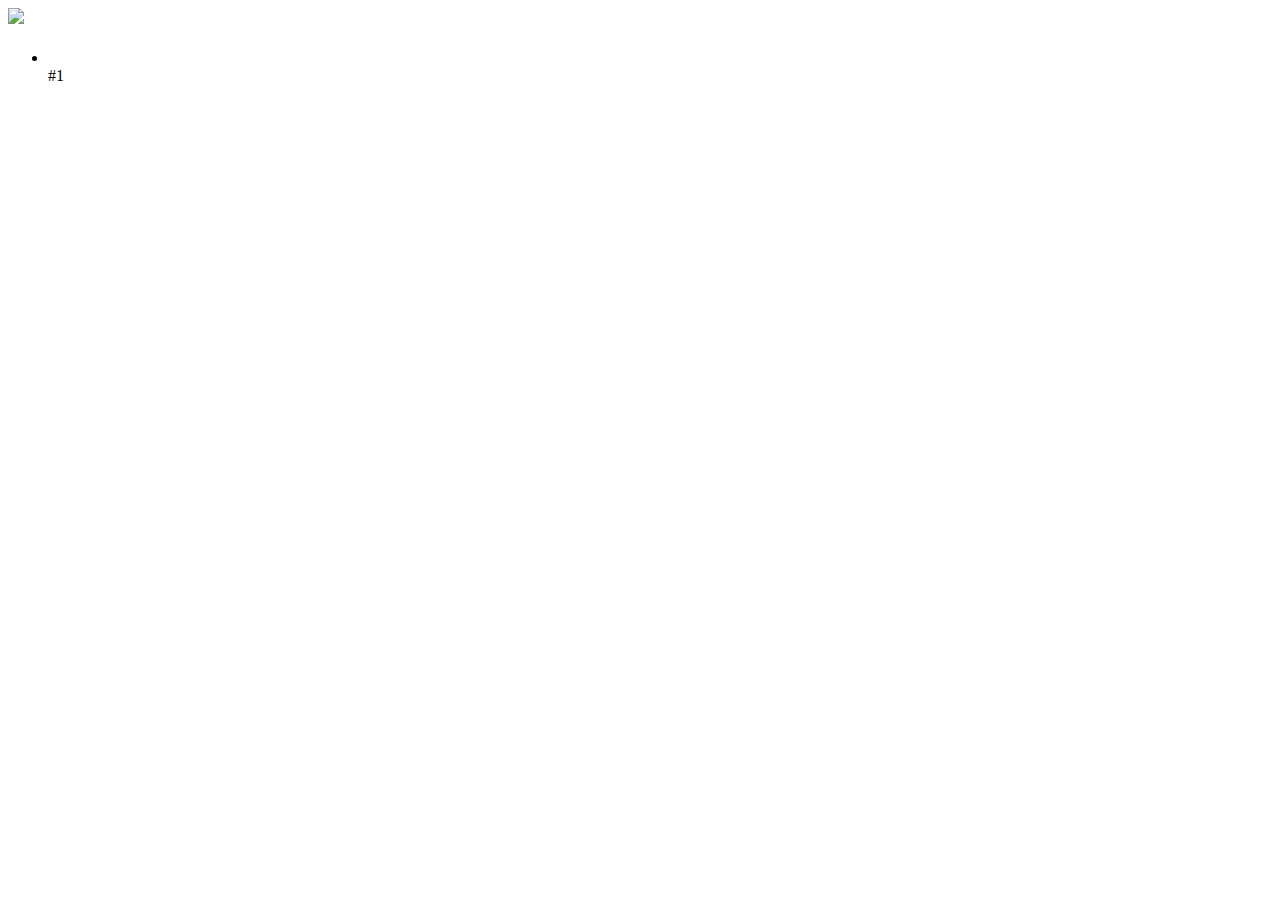
==== instagram-client/src/main/resources/templates/index.html @ eadf3a22 "Google analytics script location changed" ====
<!DOCTYPE HTML>
<html xmlns:th="http://www.thymeleaf.org">
<head>
    <!-- Global site tag (gtag.js) - Google Analytics -->
    <script async src="https://www.googletagmanager.com/gtag/js?id=UA-192672037-1"></script>
    <script>
        window.dataLayer = window.dataLayer || [];
        function gtag(){dataLayer.push(arguments);}
        gtag('js', new Date());

        gtag('config', 'UA-192672037-1');
    </script>
    
    <title>Verķu Viktorīna</title>
    <meta http-equiv="Content-Type" content="text/html; charset=UTF-8" />

    <link rel="stylesheet" href="static/bootstrap.min.css" crossorigin="anonymous">
    <link rel="stylesheet" href="static/style.css">

    <meta name="viewport" content="width=device-width, initial-scale=1">

</head>
<body>
    <div class="container">
        <div class="headers">
            <img class="title_image" src="/static/vv.png">
            <h4 th:text="${seriesTitle}"/>
        </div>

        <ul class="list-group" >
            <li id="leaderboard" class="list-group-item" th:each="participant: ${leaderboard}">
                <div>
                    <img th:src="${participant.pictureUrl}"  class="rounded-circle profile_picture">
                    <div class="place rounded-circle" th:text="${'#' + participant.place }">#1</div>
                </div>
                <div>
                    <h6 class="full_name" th:text="${participant.fullName}"/>
                    <div class="points" th:if="${participant.correctAnswers == 1}" th:text="${participant.correctAnswers + ' punkts'} "/>
                    <div class="points" th:if="${participant.correctAnswers != 1}" th:text="${participant.correctAnswers + ' punkti'} "/>
                </div>
            </li>
        </ul>
    </div>
</body>
</html>
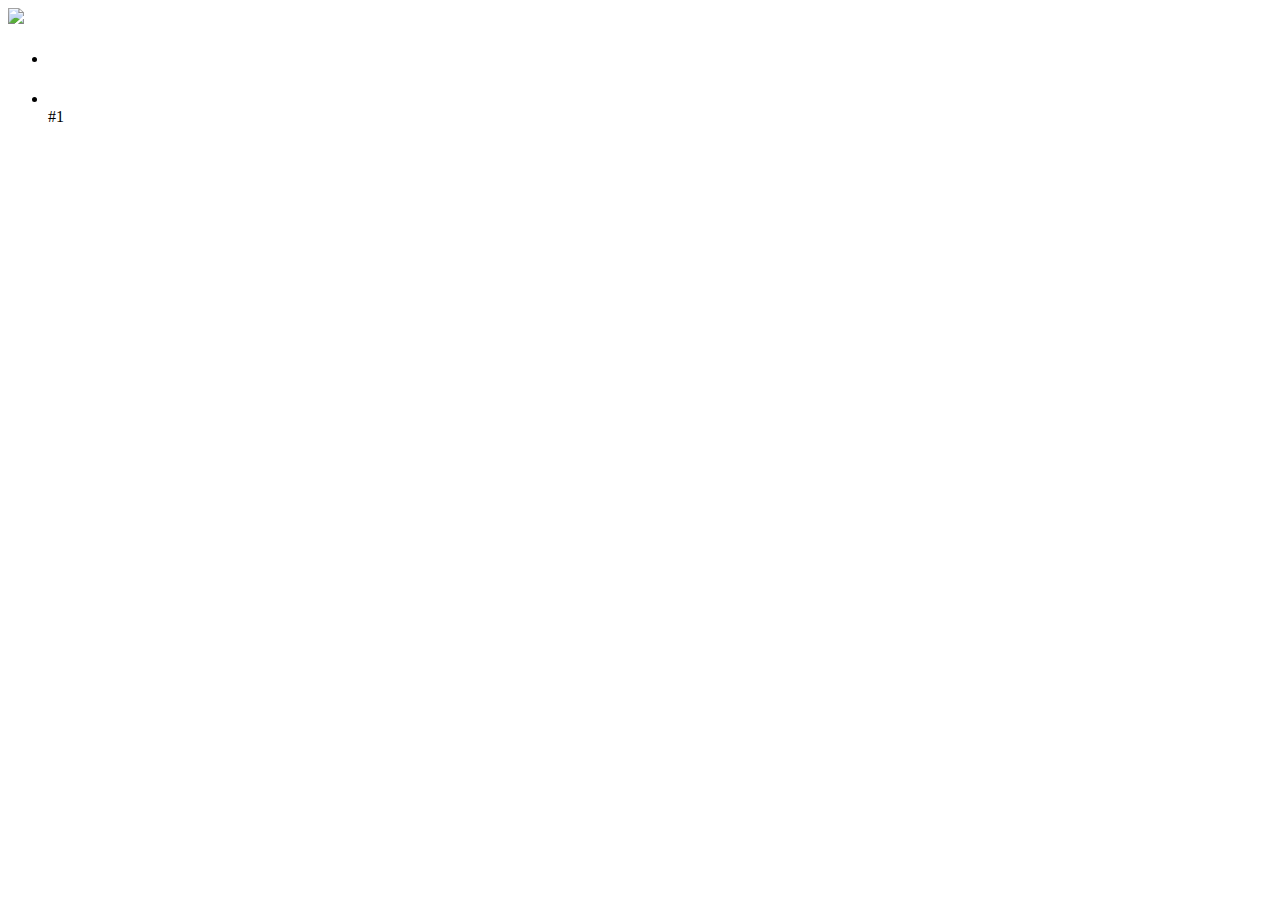
==== commit e61b6b93: "UI improvements" ====
--- a/instagram-client/src/main/resources/templates/index.html
+++ b/instagram-client/src/main/resources/templates/index.html
@@ -2,17 +2,18 @@
 <html xmlns:th="http://www.thymeleaf.org">
 <head>
     <!-- Global site tag (gtag.js) - Google Analytics -->
-    <script async src="https://www.googletagmanager.com/gtag/js?id=UA-192672037-1"></script>
+    <script async src="https://www.googletagmanager.com/gtag/js?id=G-KSSREM4RMB"></script>
     <script>
         window.dataLayer = window.dataLayer || [];
         function gtag(){dataLayer.push(arguments);}
         gtag('js', new Date());
 
-        gtag('config', 'UA-192672037-1');
+        gtag('config', 'G-KSSREM4RMB');
     </script>
-    
+
     <title>Verķu Viktorīna</title>
     <meta http-equiv="Content-Type" content="text/html; charset=UTF-8" />
+    <meta name="viewport" content="width=device-width, initial-scale=1, maximum-scale=1, user-scalable=no">
 
     <link rel="stylesheet" href="static/bootstrap.min.css" crossorigin="anonymous">
     <link rel="stylesheet" href="static/style.css">
@@ -27,14 +28,18 @@
             <h4 th:text="${seriesTitle}"/>
         </div>
 
-        <ul class="list-group" >
-            <li id="leaderboard" class="list-group-item" th:each="participant: ${leaderboard}">
+        <ul class="list-group leader-group " th:each="participant: ${leaderboard}">
+            <li th:class="${participant.key == 1 ? 'list-group-item list-group-item-success' : 'list-group-item list-group-item-secondary'}" >
+                <h5 th:text="${participant.key + '. vieta'}"/>
+            </li>
+
+            <li id="leaderboard" class="list-group-item" th:each="participant: ${participant.value}">
                 <div>
                     <img th:src="${participant.pictureUrl}"  class="rounded-circle profile_picture">
                     <div class="place rounded-circle" th:text="${'#' + participant.place }">#1</div>
                 </div>
                 <div>
-                    <h6 class="full_name" th:text="${participant.fullName}"/>
+                    <h6 class="full_name" th:text="${ participant.fullName == null || !participant.fullName.equals('') ? participant.fullName : participant.username }"/>
                     <div class="points" th:if="${participant.correctAnswers == 1}" th:text="${participant.correctAnswers + ' punkts'} "/>
                     <div class="points" th:if="${participant.correctAnswers != 1}" th:text="${participant.correctAnswers + ' punkti'} "/>
                 </div>
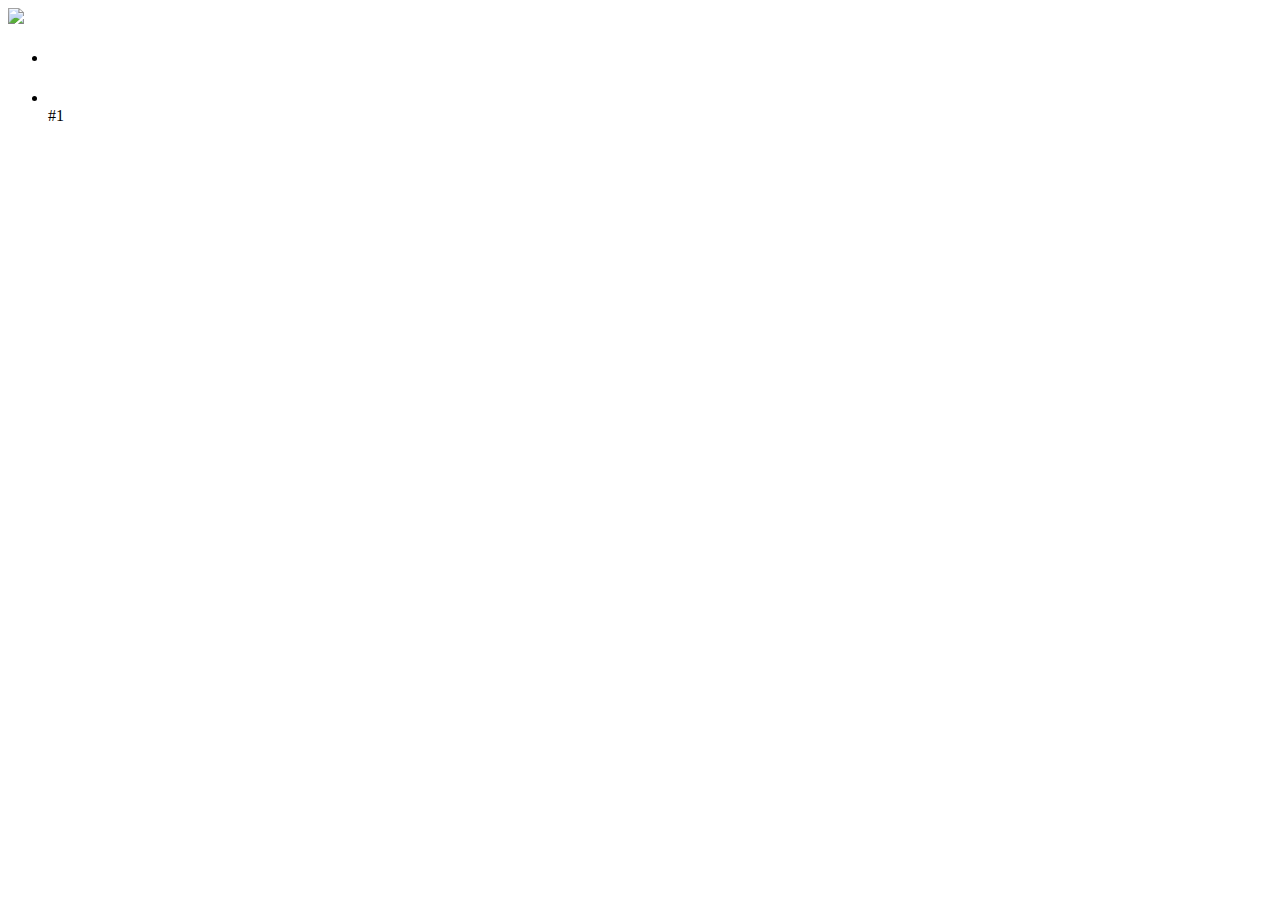
==== commit 2fc8587f: "Additional runtime parametters added" ====
--- a/instagram-client/src/main/resources/templates/index.html
+++ b/instagram-client/src/main/resources/templates/index.html
@@ -1,15 +1,18 @@
 <!DOCTYPE HTML>
 <html xmlns:th="http://www.thymeleaf.org">
 <head>
-    <!-- Global site tag (gtag.js) - Google Analytics -->
-    <script async src="https://www.googletagmanager.com/gtag/js?id=G-KSSREM4RMB"></script>
-    <script>
-        window.dataLayer = window.dataLayer || [];
-        function gtag(){dataLayer.push(arguments);}
-        gtag('js', new Date());
 
-        gtag('config', 'G-KSSREM4RMB');
-    </script>
+    <div th:if="${enableGoogleAnalytics}">
+        <!-- Global site tag (gtag.js) - Google Analytics -->
+        <script async src="https://www.googletagmanager.com/gtag/js?id=G-KSSREM4RMB"></script>
+        <script>
+            window.dataLayer = window.dataLayer || [];
+            function gtag(){dataLayer.push(arguments);}
+            gtag('js', new Date());
+
+            gtag('config', 'G-KSSREM4RMB');
+        </script>
+    </div>
 
     <title>Verķu Viktorīna</title>
     <meta http-equiv="Content-Type" content="text/html; charset=UTF-8" />
@@ -29,8 +32,9 @@
         </div>
 
         <ul class="list-group leader-group " th:each="participant: ${leaderboard}">
-            <li th:class="${participant.key == 1 ? 'list-group-item list-group-item-success' : 'list-group-item list-group-item-secondary'}" >
-                <h5 th:text="${participant.key + '. vieta'}"/>
+            <li th:class="${participant.key == 1 ? 'list-group-item list-group-item-success d-flex justify-content-between align-items-center' : 'list-group-item list-group-item-secondary d-flex justify-content-between align-items-center'}" >
+                <h5 style="margin: 4pt 0pt 4pt 0pt" th:text="${participant.key + '. vieta'}"/>
+                <span style="font-weight: bold;" class="badge badge-info badge-pill" th:text="${'&nbsp;'+ participant.value.size() + '&nbsp;'}"/>
             </li>
 
             <li id="leaderboard" class="list-group-item" th:each="participant: ${participant.value}">
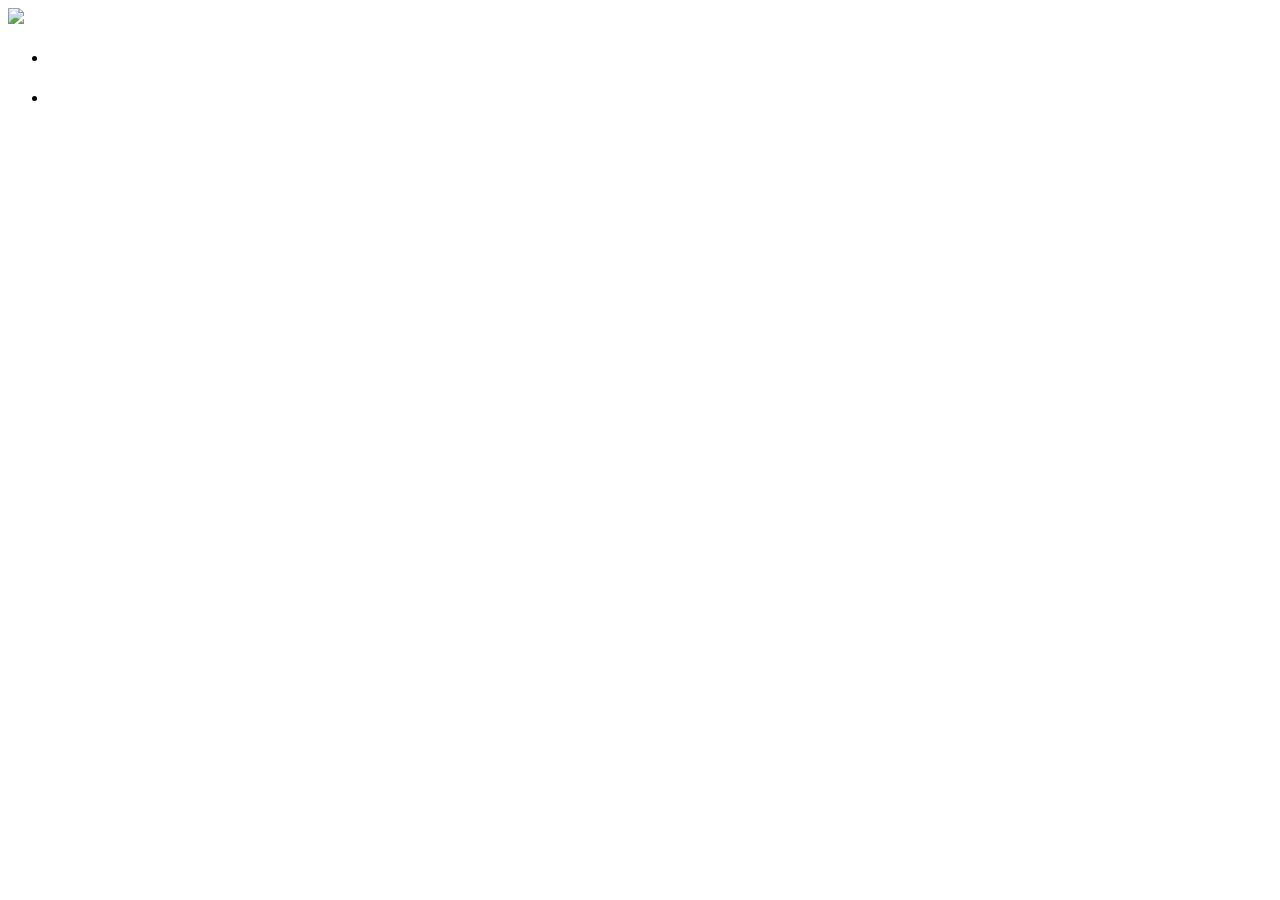
==== commit 50581345: "Removed unnecessary place marker" ====
--- a/instagram-client/src/main/resources/templates/index.html
+++ b/instagram-client/src/main/resources/templates/index.html
@@ -2,17 +2,15 @@
 <html xmlns:th="http://www.thymeleaf.org">
 <head>
 
-    <div th:if="${enableGoogleAnalytics}">
-        <!-- Global site tag (gtag.js) - Google Analytics -->
-        <script async src="https://www.googletagmanager.com/gtag/js?id=G-KSSREM4RMB"></script>
-        <script>
-            window.dataLayer = window.dataLayer || [];
-            function gtag(){dataLayer.push(arguments);}
-            gtag('js', new Date());
+    <!-- Global site tag (gtag.js) - Google Analytics -->
+    <script th:if="${enableGoogleAnalytics}" async src="https://www.googletagmanager.com/gtag/js?id=G-KSSREM4RMB"></script>
+    <script th:if="${enableGoogleAnalytics}">
+        window.dataLayer = window.dataLayer || [];
+        function gtag(){dataLayer.push(arguments);}
+        gtag('js', new Date());
 
-            gtag('config', 'G-KSSREM4RMB');
-        </script>
-    </div>
+        gtag('config', 'G-KSSREM4RMB');
+    </script>
 
     <title>Verķu Viktorīna</title>
     <meta http-equiv="Content-Type" content="text/html; charset=UTF-8" />
@@ -40,7 +38,6 @@
             <li id="leaderboard" class="list-group-item" th:each="participant: ${participant.value}">
                 <div>
                     <img th:src="${participant.pictureUrl}"  class="rounded-circle profile_picture">
-                    <div class="place rounded-circle" th:text="${'#' + participant.place }">#1</div>
                 </div>
                 <div>
                     <h6 class="full_name" th:text="${ participant.fullName == null || !participant.fullName.equals('') ? participant.fullName : participant.username }"/>
